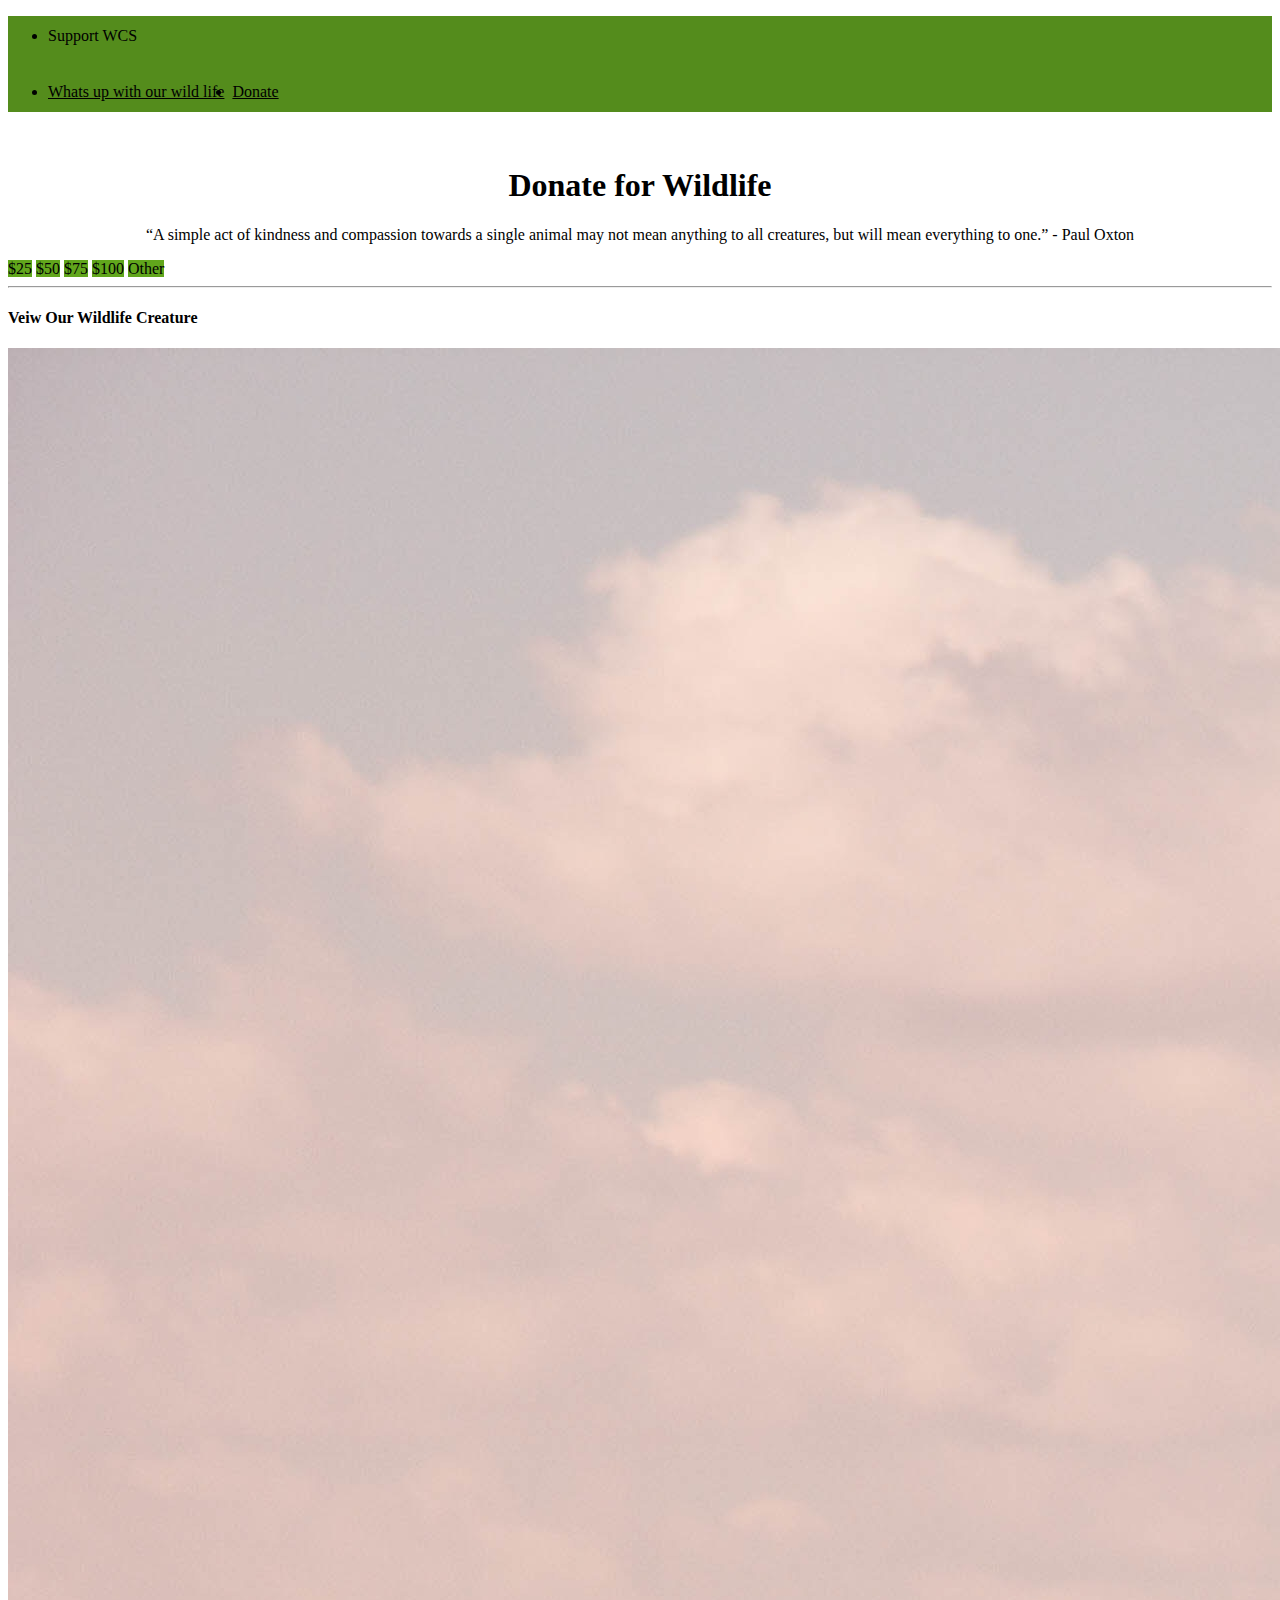
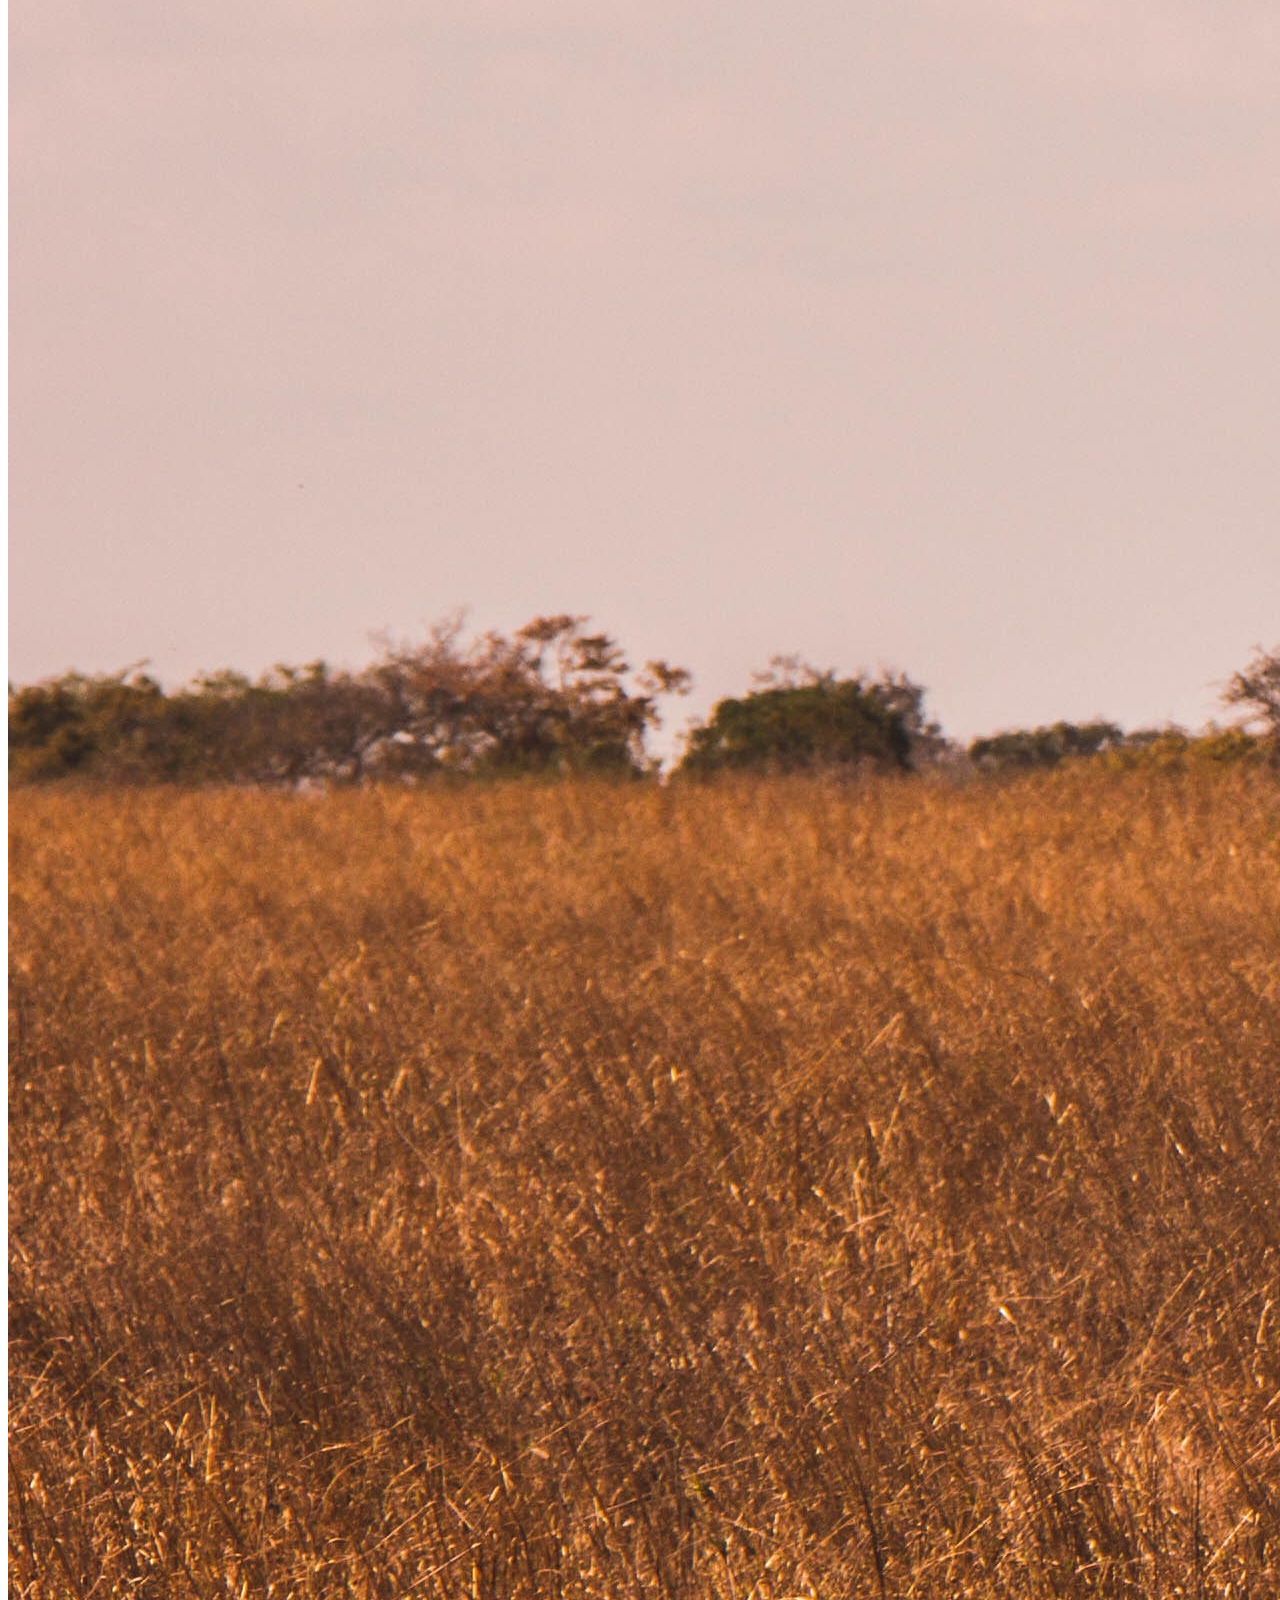
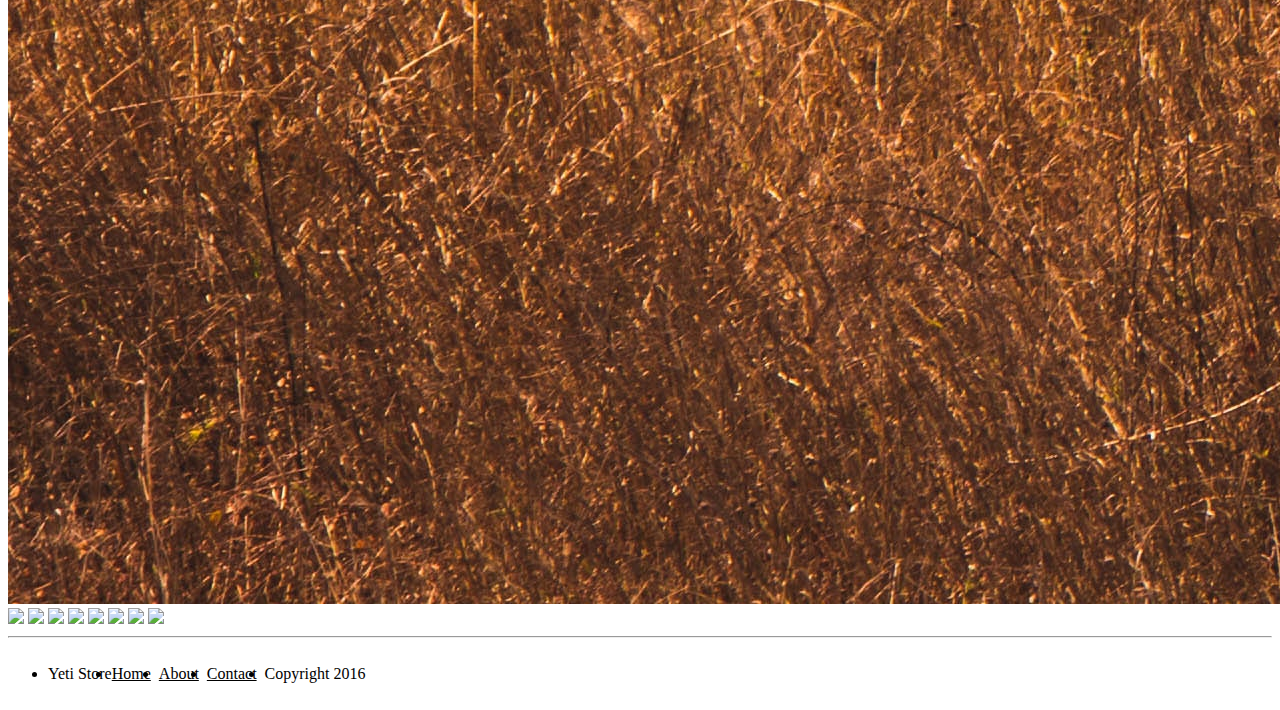
==== donate.html @ 1dd7831d "Added working donate page" ====
<!doctype html>
<html class="no-js" lang="en">
<head>
  <meta charset="utf-8" />
  <meta name="viewport" content="width=device-width, initial-scale=1.0" />
  <title>Foundation | Welcome</title>
  <link rel="stylesheet" href="https://dhbhdrzi4tiry.cloudfront.net/cdn/sites/foundation.min.css">
  <link rel="stylesheet" href="style.css">
</head>
<body>

  <div class="top-bar">
    <div class="row">
      <div class="top-bar-left">
        <ul class="dropdown menu" data-dropdown-menu>
          <li class="menu-text">Support WCS</li>
        </ul>
      </div>
      <div class="top-bar-right">
        <ul class="menu">
          <li><a href="#">Whats up with our wild life</a></li>
          <li><a href="#">Donate</a></li>
        </ul>
      </div>
    </div>
  </div>

  <br>

  <div class="row">
    <div id="main-section" class="large-12 cell">
      <h1>Donate for Wildlife</h1>
      <p>“A simple act of kindness and compassion towards a single animal may not mean anything to all creatures, but will mean everything to one.” - Paul Oxton</p>
      </div>
      <div class="small secondary expanded button-group">
        <a class="button">$25</a>
        <a class="button">$50</a>
        <a class="button">$75</a>        
        <a class="button">$100</a>
        <a class="button">Other</a>
      </div>
    </div>
  </div>
  <div class="column row">
    <hr>
      <!--  -->
      <h4 class="tabs-title">Veiw Our Wildlife Creature</h4>
   <!--  -->
      <!-- Massimo Margagnoni -->
	<img src = "Images/Elephant.jpg">
	<img src = "Images/cheetah.jpg">
	<img src = "http://c2.staticflickr.com/8/7231/6947093326_df216540ff_b.jpg">

	<!-- Giuseppe Milo -->
	<img src = "http://c1.staticflickr.com/9/8788/17367410309_78abb9e5b6_b.jpg">
	<img src = "http://c2.staticflickr.com/6/5814/20700286354_762c19bd3b_b.jpg">
	<img src = "http://c2.staticflickr.com/6/5647/21137202535_404bf25729_b.jpg">

	<!-- GörlitzPhotography -->
	<img src = "http://c2.staticflickr.com/6/5588/14991687545_5c8e1a2e86_b.jpg">
	<img src = "http://c2.staticflickr.com/4/3888/14878097108_5997041006_b.jpg">
	<img src = "http://c2.staticflickr.com/8/7579/15482110477_0b0e9e5421_b.jpg">
    </div>
  </div>
  <div class="row column">
    <hr>
    <ul class="menu">
      <li>Yeti Store</li>
      <li><a href="#">Home</a></li>
      <li><a href="#">About</a></li>
      <li><a href="#">Contact</a></li>
      <li class="float-right">Copyright 2016</li>
    </ul>
  </div>
  <script src="https://code.jquery.com/jquery-2.1.4.min.js"></script>
  <script src="https://dhbhdrzi4tiry.cloudfront.net/cdn/sites/foundation.js"></script>
  <script>
  $(document).foundation();
  </script>
</body>
</html>
---- style.css ----
a {
  color: black;
}

.button {
  background-color: #61A61C;
}
.button:hover, .button:active {
  background-color: #385916;
}

.top-bar {
  background-color: #548C1C;
}

.top-bar ul {
  background-color: transparent;
}

#main-section {
  text-align: center;

}

.menu {
  display: flex;
  line-height: 2.5;
  text-align: center;
  max-width: 1000px;
}

.menu a {
  padding-right: 8px;
  margin: auto;
}
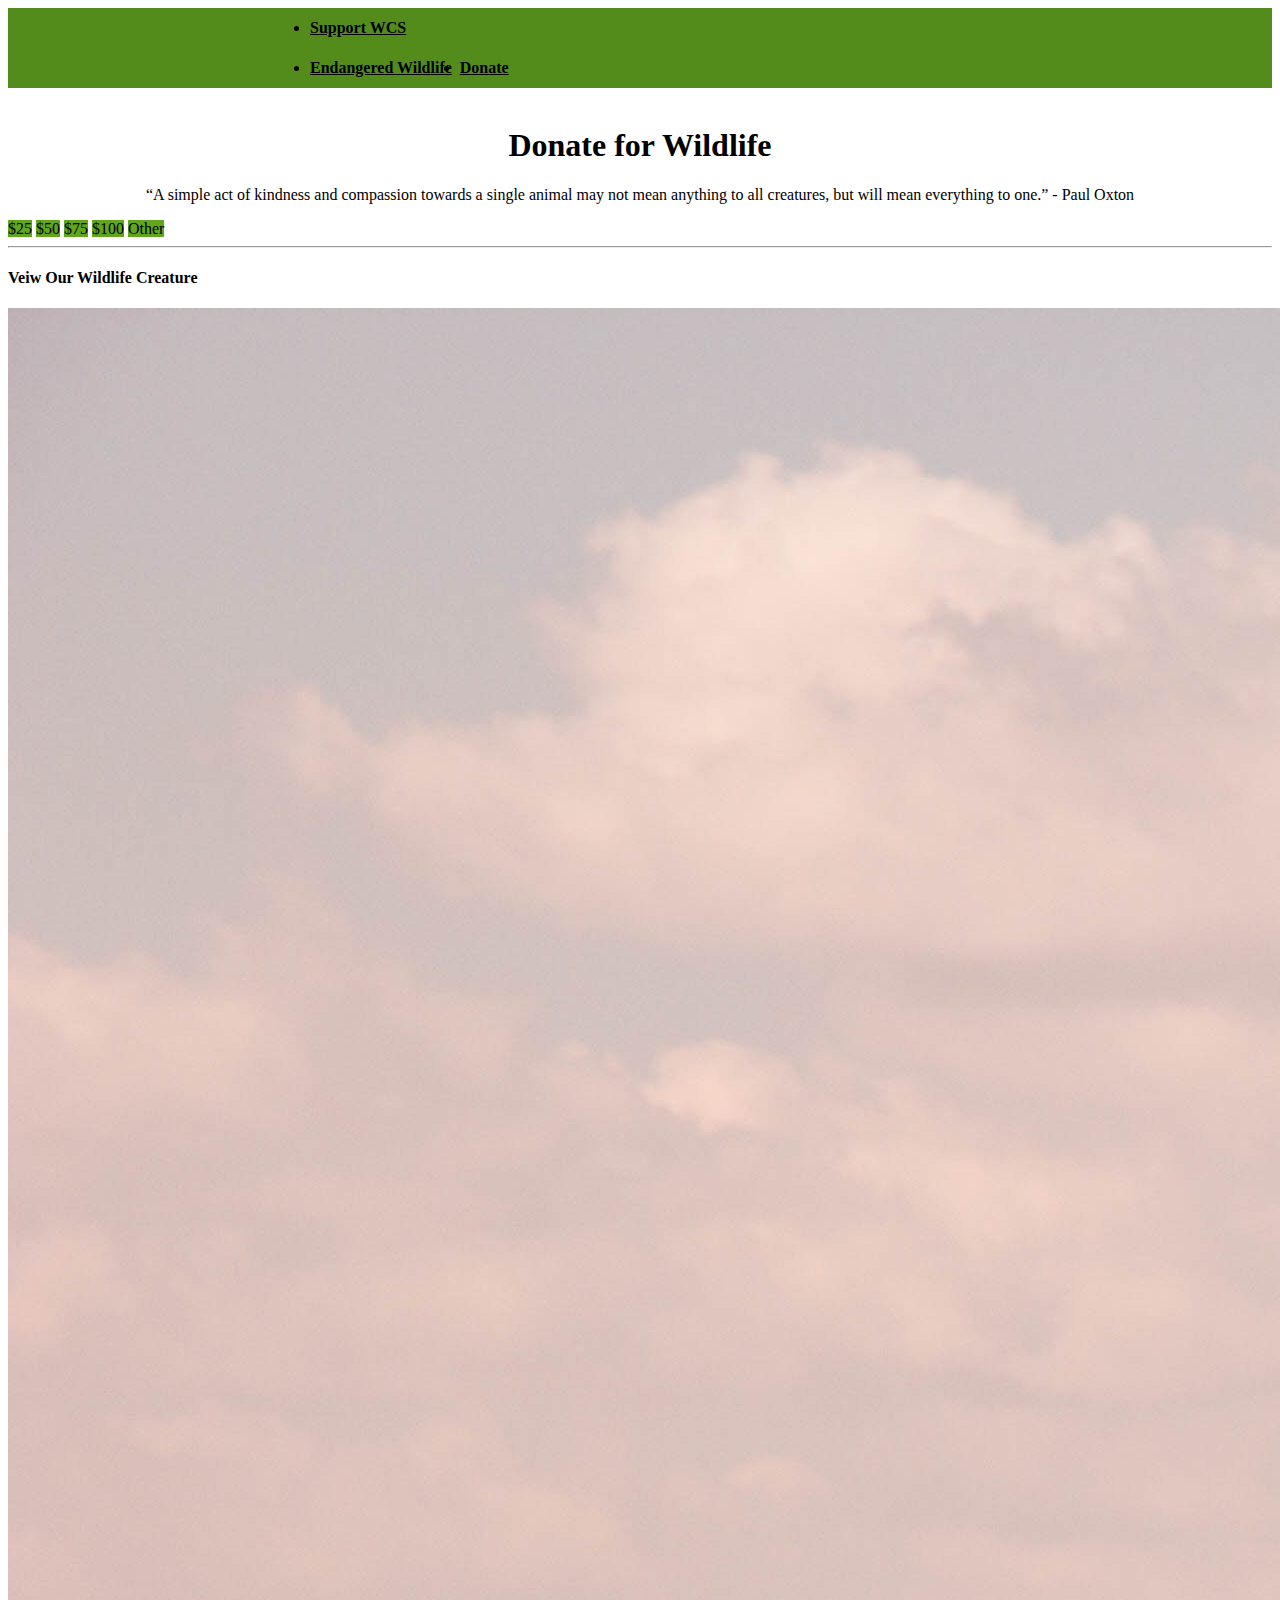
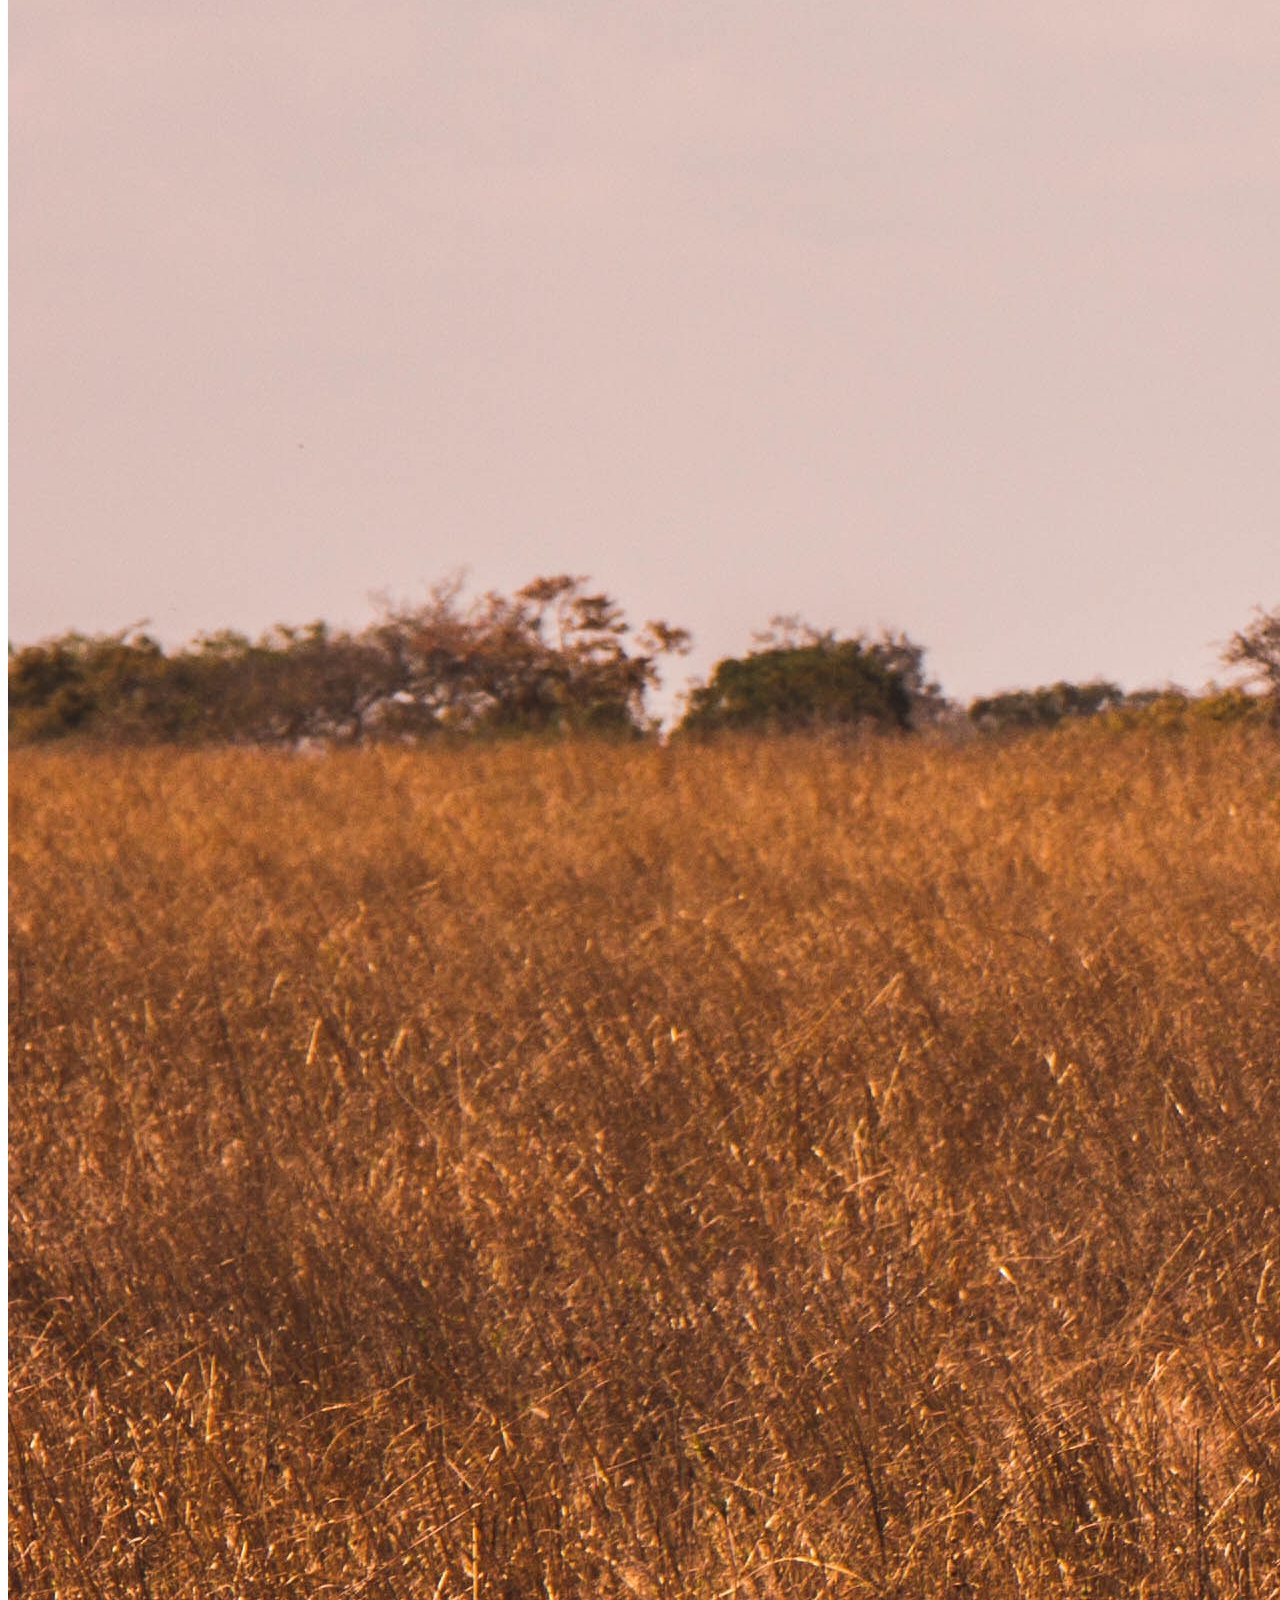
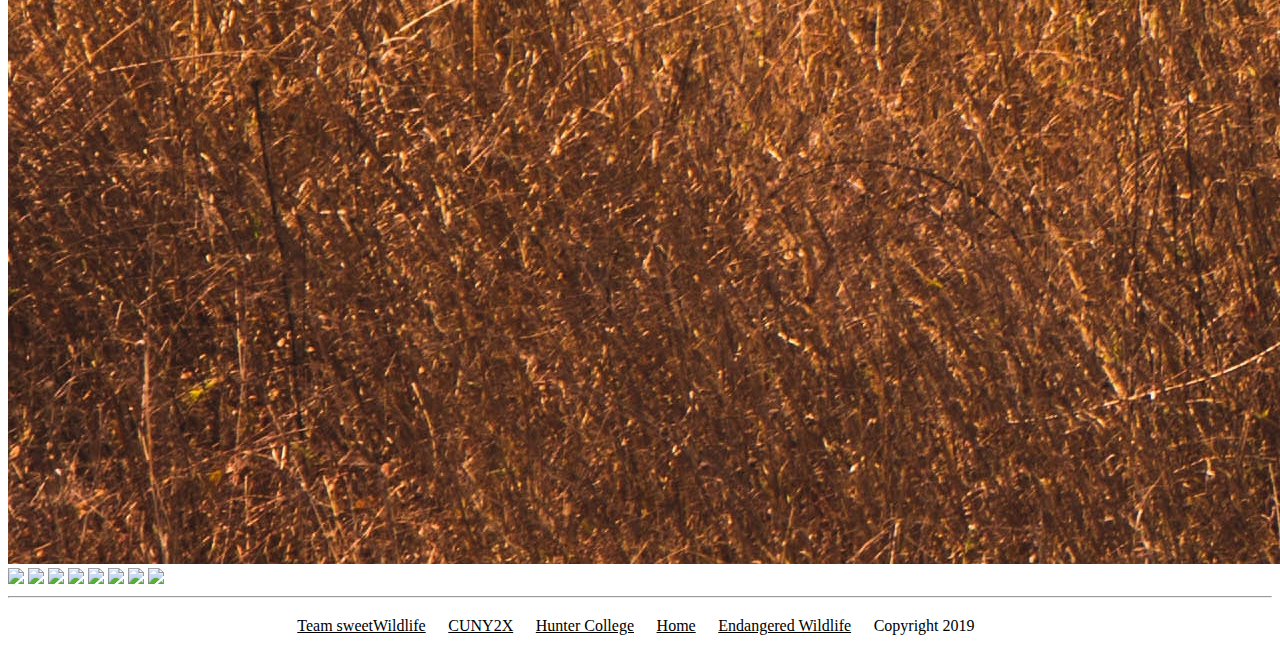
==== commit 42c8d8dc: "Completed uniform styles, for now" ====
--- a/donate.html
+++ b/donate.html
@@ -12,19 +12,22 @@
   <div class="top-bar">
     <div class="row">
       <div class="top-bar-left">
-        <ul class="dropdown menu" data-dropdown-menu>
-          <li class="menu-text">Support WCS</li>
+        <strong>
+        <ul class="menu">
+          <li><a href="index.html">Support WCS</a></li>
         </ul>
+      </strong>
       </div>
       <div class="top-bar-right">
+        <strong>
         <ul class="menu">
-          <li><a href="#">Whats up with our wild life</a></li>
-          <li><a href="#">Donate</a></li>
+          <li><a href="stats.html">Endangered Wildlife</a></li>
+          <li><a href="donate.html">Donate</a></li>
         </ul>
+      </strong>
       </div>
     </div>
   </div>
-
   <br>
 
   <div class="row">
@@ -35,7 +38,7 @@
       <div class="small secondary expanded button-group">
         <a class="button">$25</a>
         <a class="button">$50</a>
-        <a class="button">$75</a>        
+        <a class="button">$75</a>
         <a class="button">$100</a>
         <a class="button">Other</a>
       </div>
@@ -64,13 +67,14 @@
   </div>
   <div class="row column">
     <hr>
-    <ul class="menu">
-      <li>Yeti Store</li>
-      <li><a href="#">Home</a></li>
-      <li><a href="#">About</a></li>
-      <li><a href="#">Contact</a></li>
-      <li class="float-right">Copyright 2016</li>
-    </ul>
+    <div class="menu">
+      <a href="https://github.com/sngo103/sweetWildlife">Team sweetWildlife</a>
+      <a href="http://www.techtalentpipeline.nyc/cs-doubling/">CUNY2X</a>
+      <a href="http://www.hunter.cuny.edu/main/">Hunter College</a>
+      <a href="index.html">Home</a>
+      <a href="stats.html">Endangered Wildlife</a>
+      <a class="float-right">Copyright 2019</a>
+    </div>
   </div>
   <script src="https://code.jquery.com/jquery-2.1.4.min.js"></script>
   <script src="https://dhbhdrzi4tiry.cloudfront.net/cdn/sites/foundation.js"></script>
--- a/style.css
+++ b/style.css
@@ -1,5 +1,9 @@
 a {
   color: black;
+}
+
+a:hover {
+  color: pink;
 }
 
 .button {
@@ -26,7 +30,8 @@
   display: flex;
   line-height: 2.5;
   text-align: center;
-  max-width: 1000px;
+  max-width: 700px;
+  margin: auto;
 }
 
 .menu a {
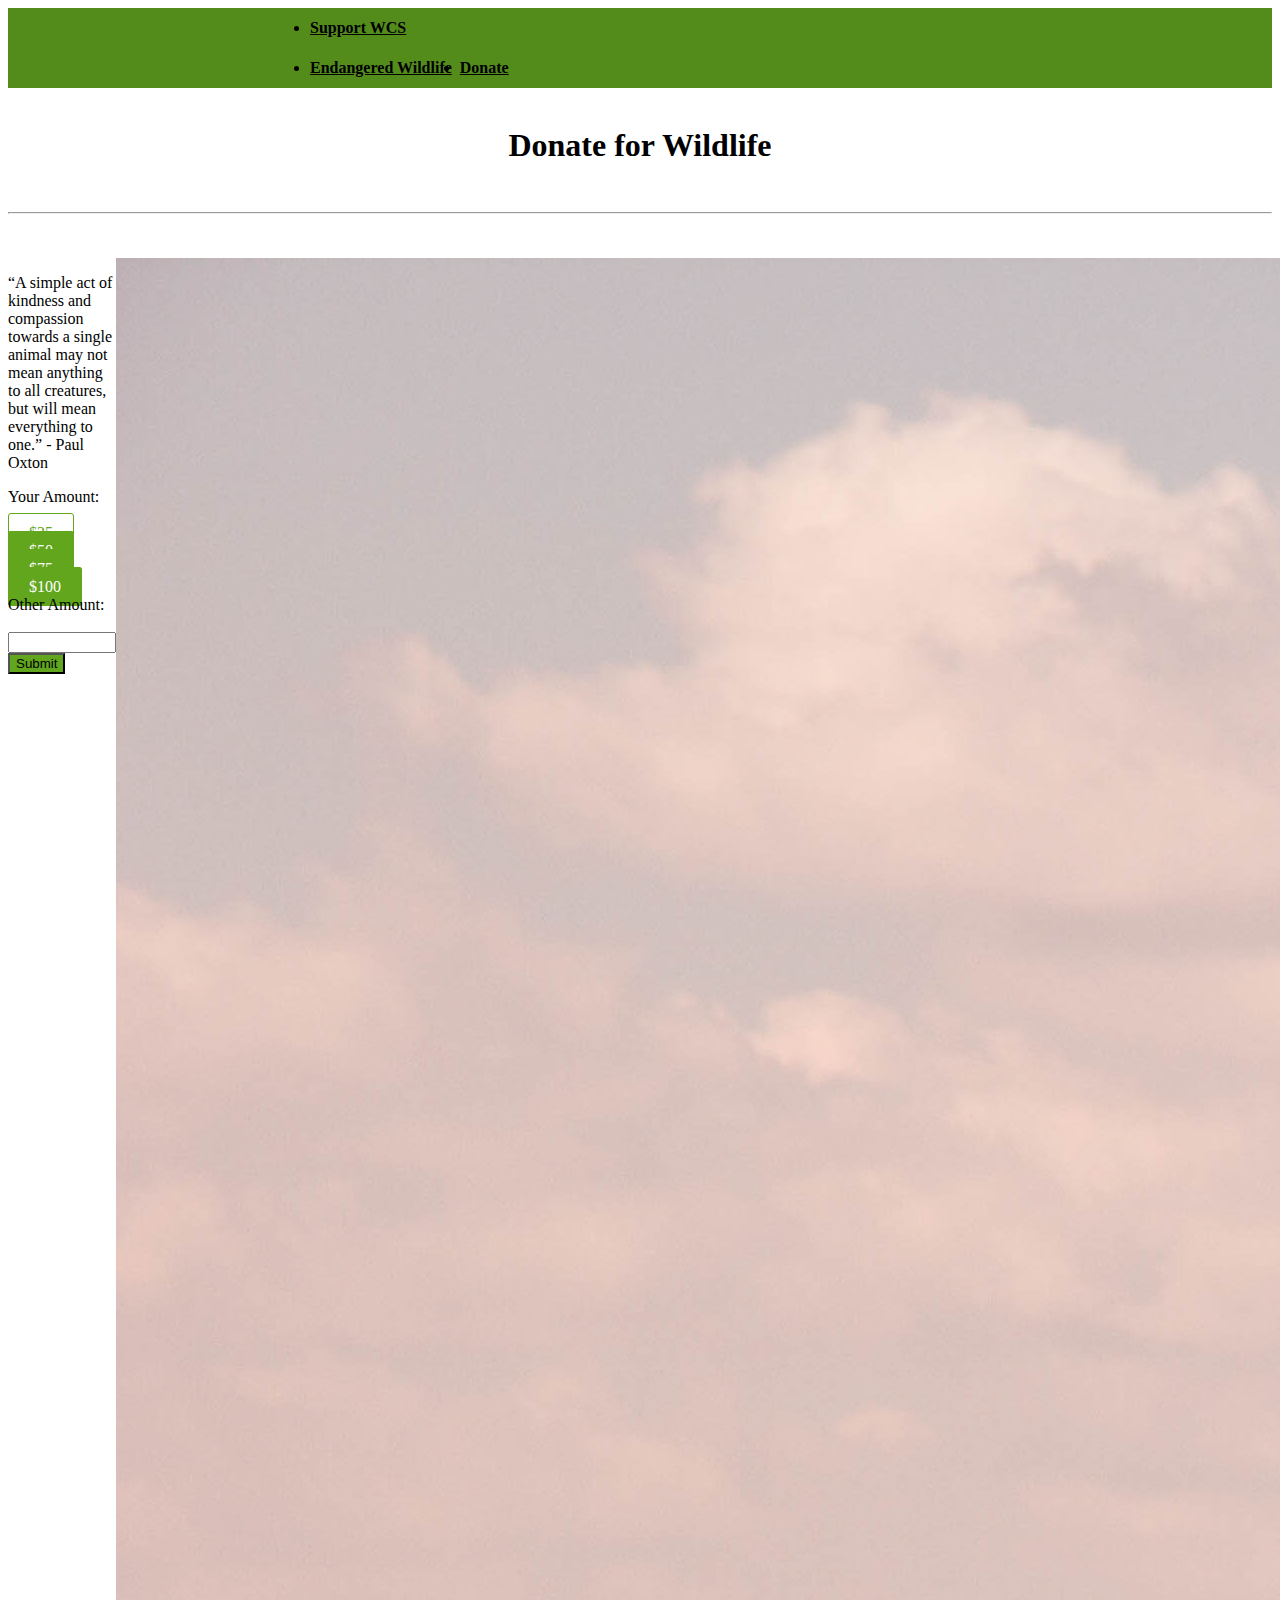
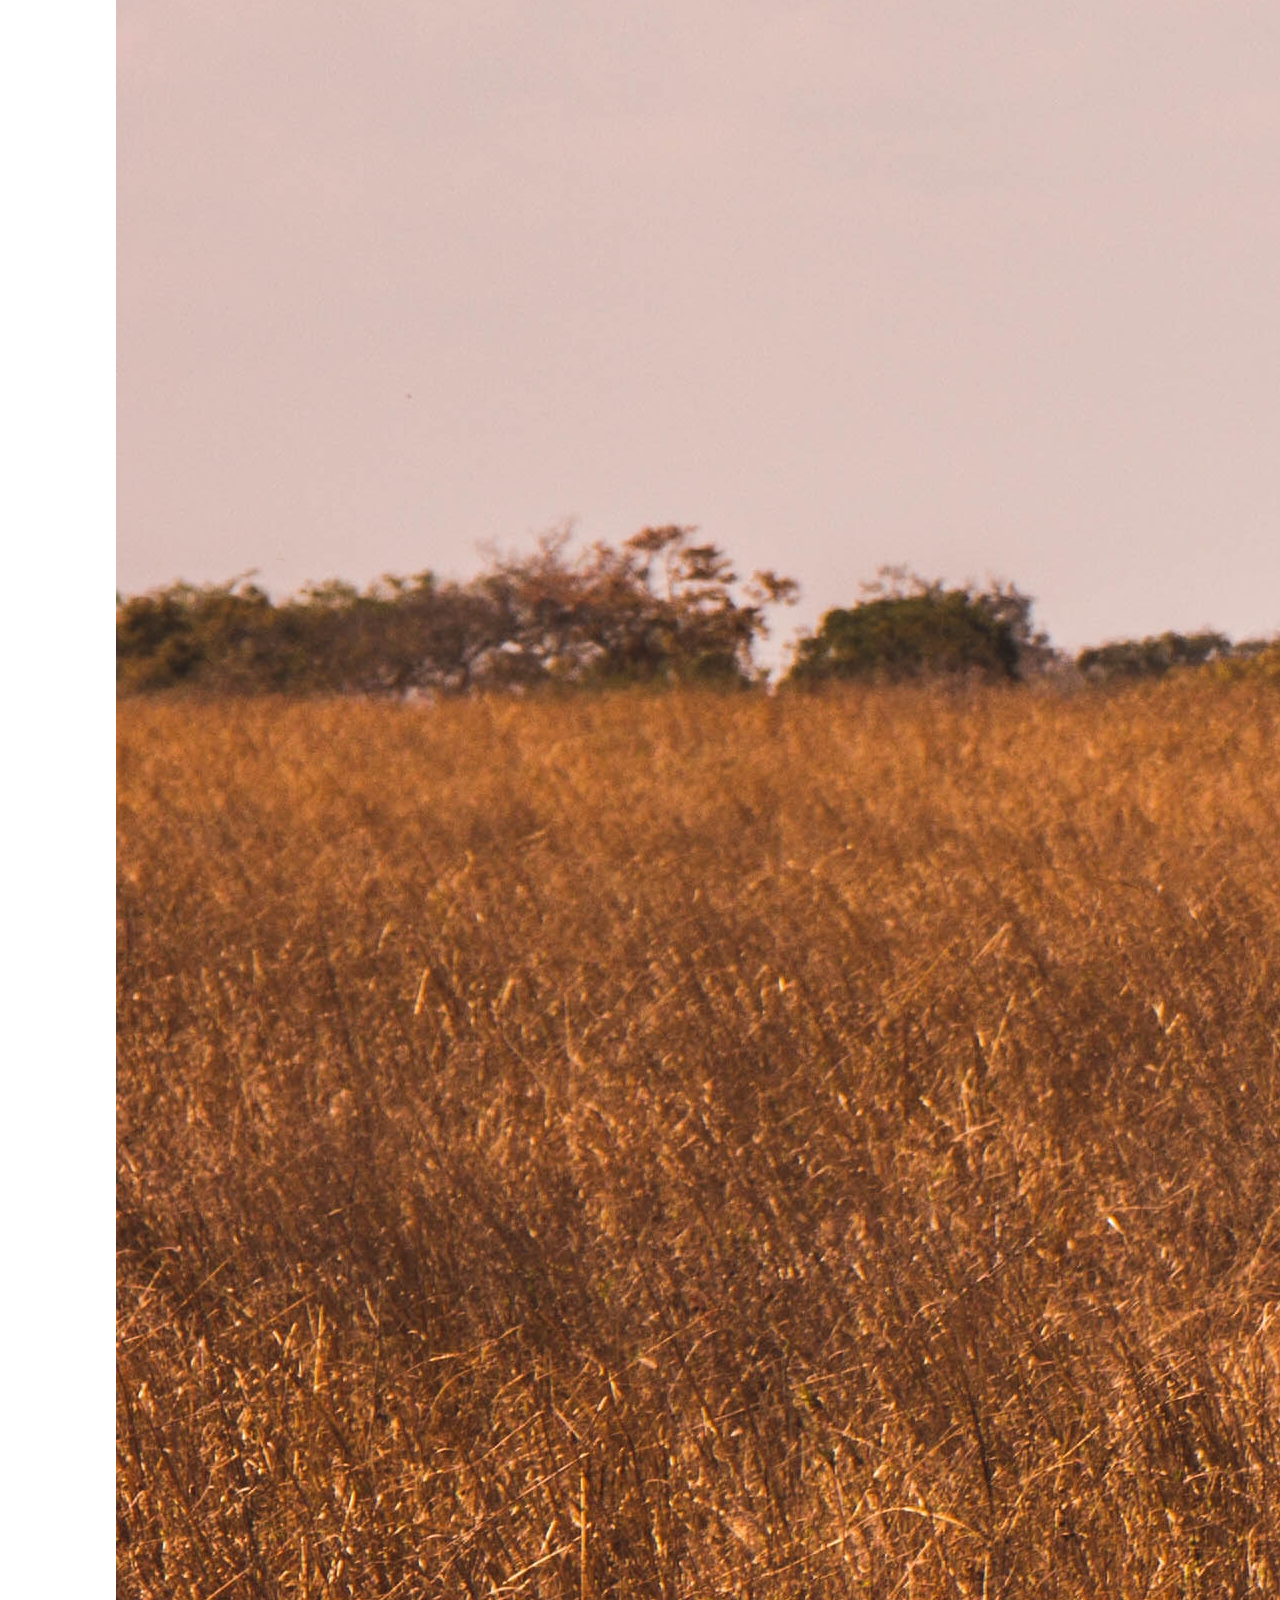
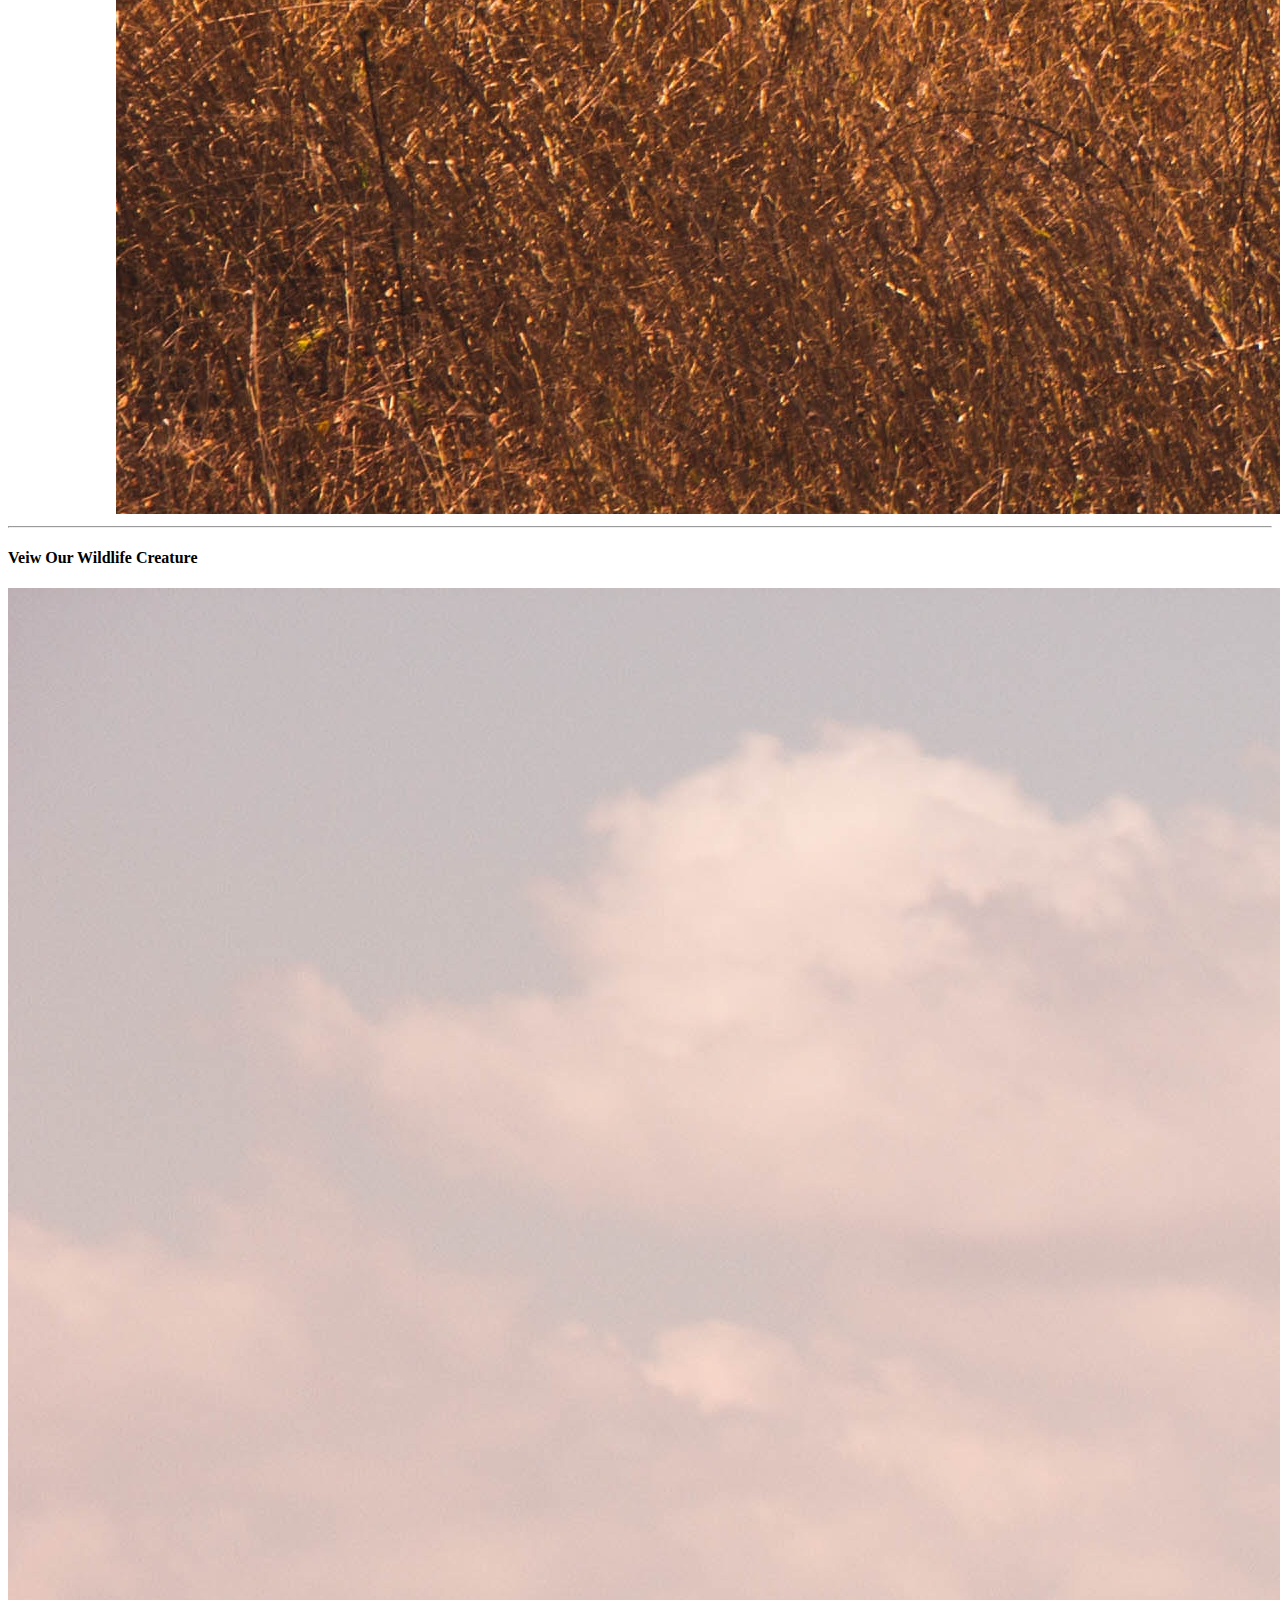
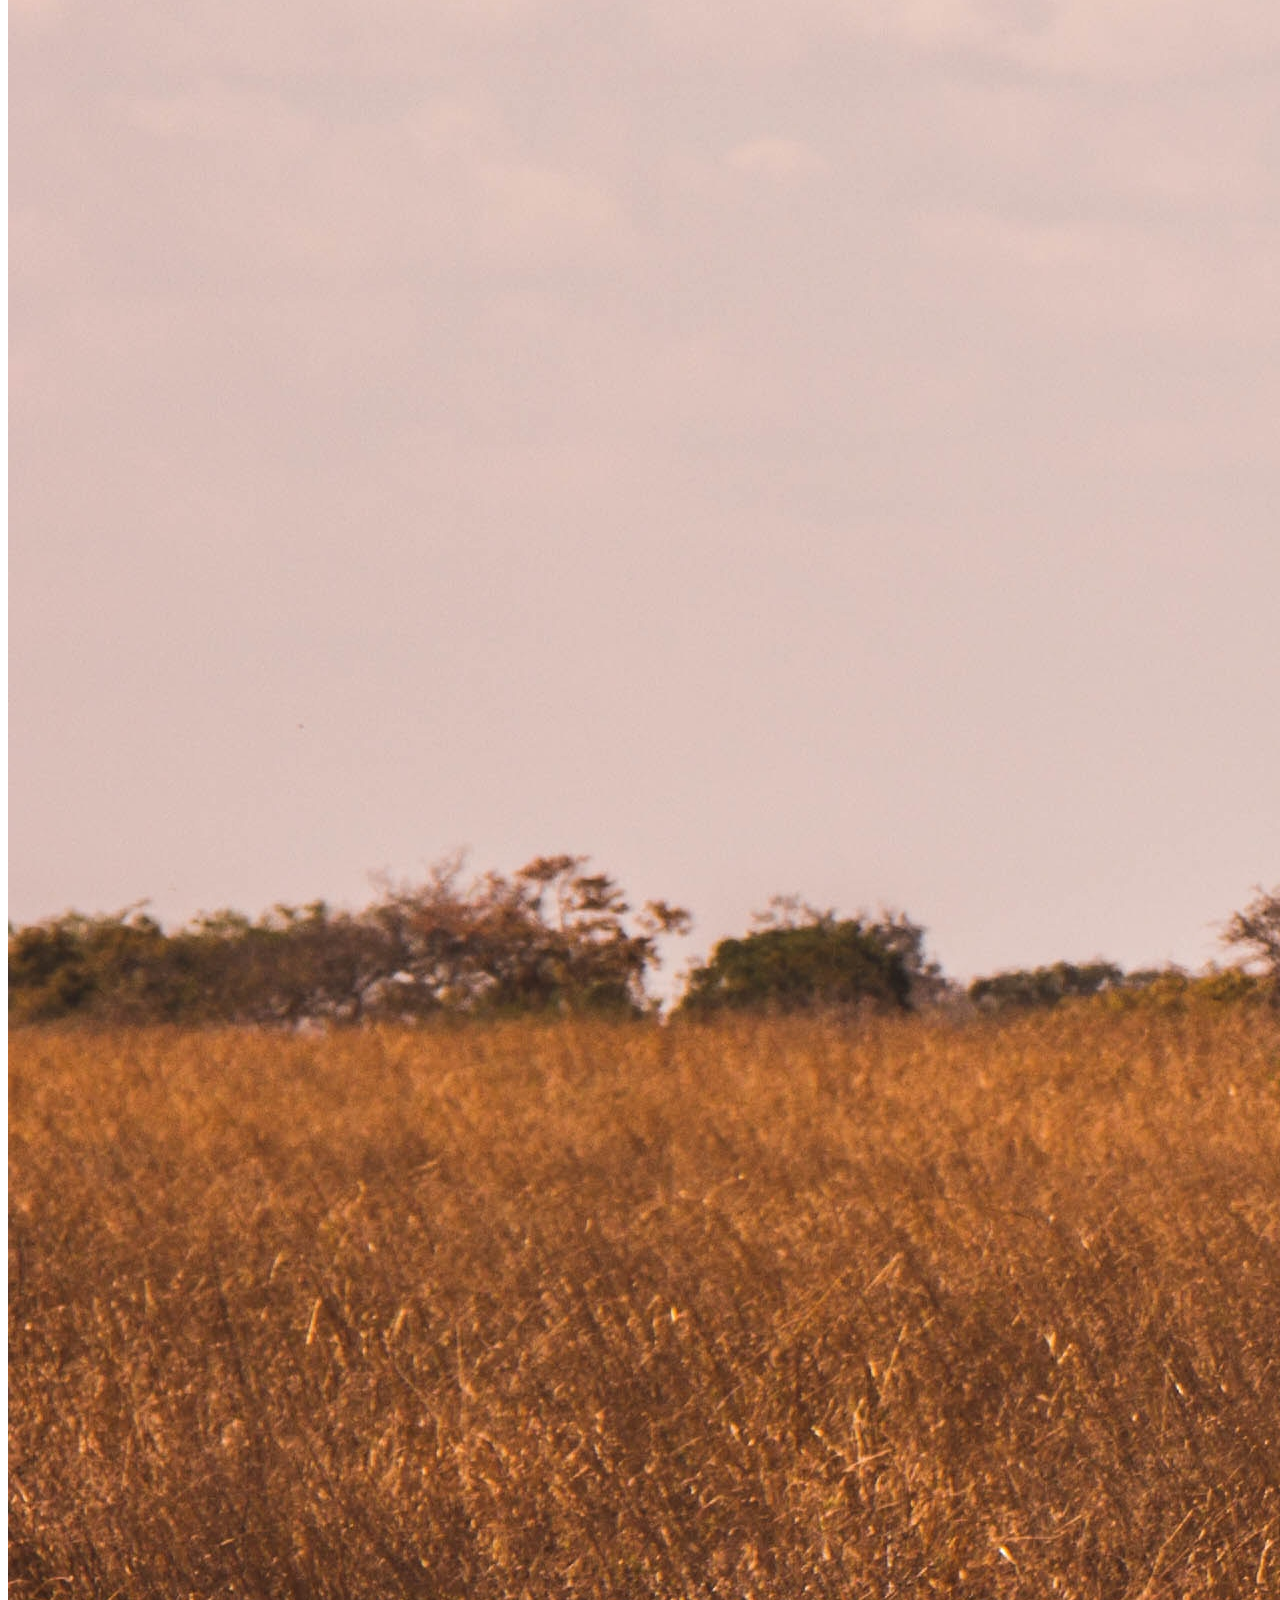
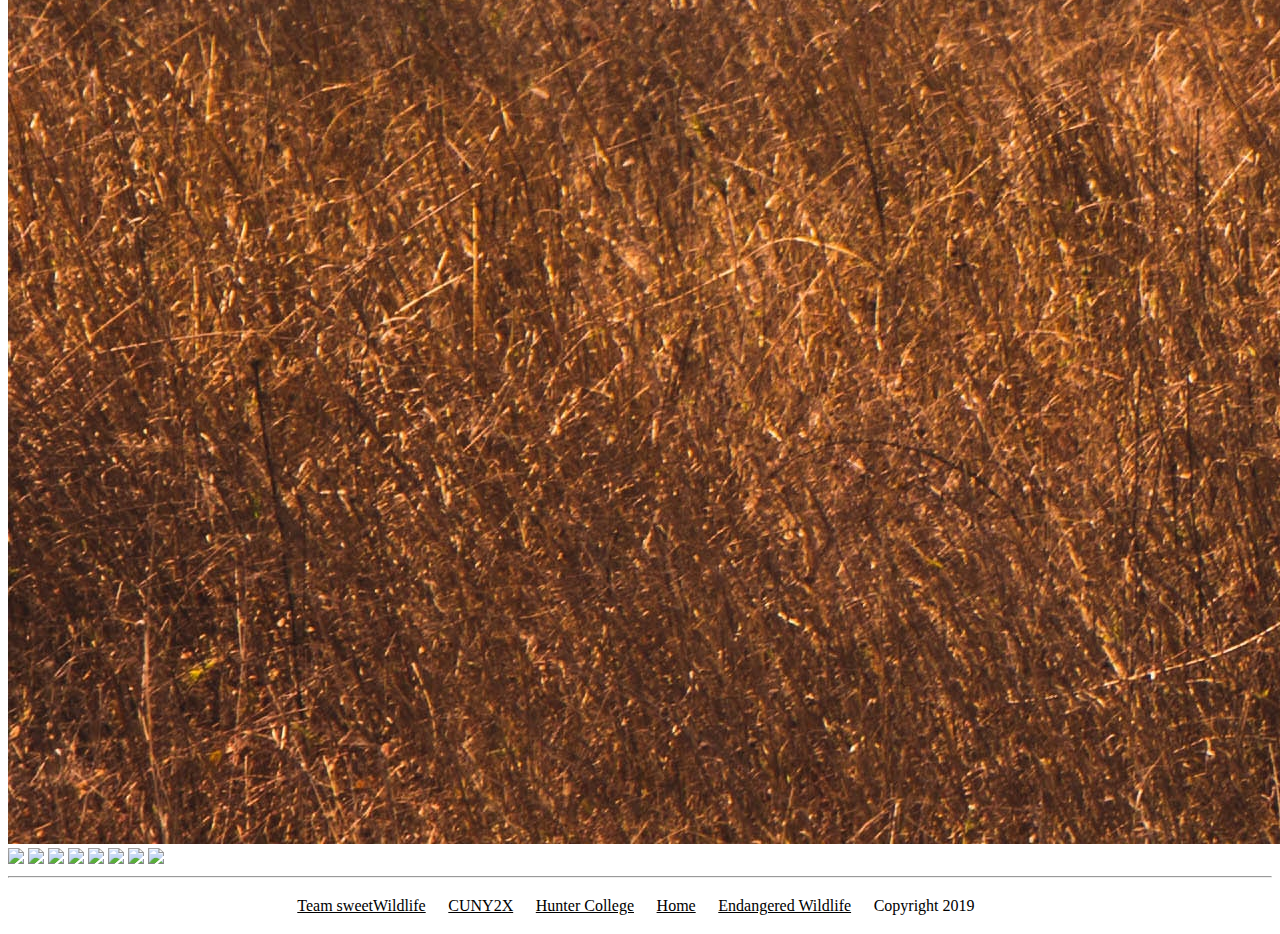
==== commit 51f87458: "saving donate buttons" ====
--- a/donate.html
+++ b/donate.html
@@ -33,14 +33,35 @@
   <div class="row">
     <div id="main-section" class="large-12 cell">
       <h1>Donate for Wildlife</h1>
-      <p>“A simple act of kindness and compassion towards a single animal may not mean anything to all creatures, but will mean everything to one.” - Paul Oxton</p>
+      <br>
+      <hr>
+      <br><br>
       </div>
-      <div class="small secondary expanded button-group">
-        <a class="button">$25</a>
-        <a class="button">$50</a>
-        <a class="button">$75</a>
-        <a class="button">$100</a>
-        <a class="button">Other</a>
+      <div class="grid-x grid-padding-x" style="display:flex;">
+        <div class="large-6 medium-6 cell">
+          <p>“A simple act of kindness and compassion towards a single animal may not mean anything to all creatures, but will mean everything to one.” - Paul Oxton</p>
+          <form action="thank-you.html">
+            Your Amount: <br/><br/>
+              <input type="radio" id="radio1" name="radios" value="25" checked>
+                <label for="radio1">$25</label>
+              <input type="radio" id="radio2" name="radios" value="50 s iv">
+                <label for="radio2">$50</label>
+              <input type="radio" id="radio3" name="radios" value="75">
+                <label for="radio3">$75</label>
+              <input type="radio" id="radio4" name="radios" value="100">
+                <label for="radio4">$100</label>
+              <br>
+              Other Amount:
+              <br><br>
+              <input type="number" min="1" step="any" name="other_amount" title="Other Amount" value="" style="max-width:100px;">
+
+            <br>
+            <input class="button" type="submit" name="Dontate">
+          </form>
+        </div>
+        <div class="large-6 medium-6 cell">
+          <img src = "Images/Elephant.jpg">
+        </div>
       </div>
     </div>
   </div>
--- a/style.css
+++ b/style.css
@@ -38,3 +38,30 @@
   padding-right: 8px;
   margin: auto;
 }
+
+/* Donation buttons ----- */
+input[type=radio], input[type=checkbox] {
+	display:none;
+}
+input[type=radio] + label, input[type=checkbox] + label {
+	padding: 4px 12px;
+  margin-bottom: 16px;
+	background-color: transparent;
+	border: solid 2px #c04f1d;
+	color: #c04f1d;
+}
+/* if clicked */
+input[type=radio]:checked + label, input[type=checkbox]:checked + label{
+	background-color: transparent;
+	color: #61A61C;
+}
+input[type=radio] + label, input[type=checkbox] + label {
+    padding: 10px 20px;
+    margin-left: 0;
+    margin-right: 16px;
+    margin-bottom: 16px;
+    background-color: #61A61C;
+    border: solid 1px #61A61C;
+    color: #fff;
+    border-radius: 3px;
+}
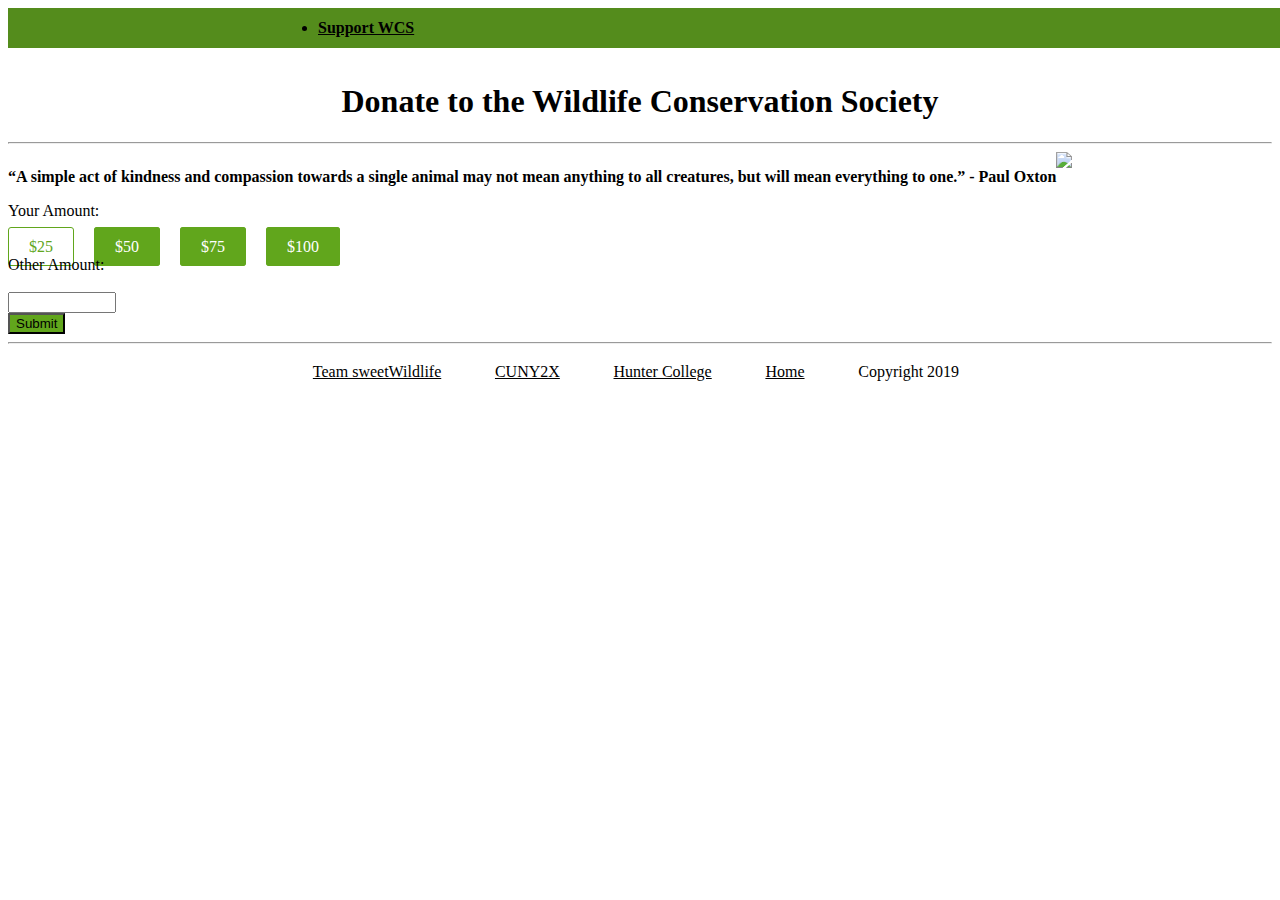
==== commit f125f994: "Finished website" ====
--- a/donate.html
+++ b/donate.html
@@ -17,30 +17,20 @@
           <li><a href="index.html">Support WCS</a></li>
         </ul>
       </strong>
-      </div>
-      <div class="top-bar-right">
-        <strong>
-        <ul class="menu">
-          <li><a href="stats.html">Endangered Wildlife</a></li>
-          <li><a href="donate.html">Donate</a></li>
-        </ul>
-      </strong>
-      </div>
+    </div>
     </div>
   </div>
   <br>
-
+  <br><br>
   <div class="row">
     <div id="main-section" class="large-12 cell">
-      <h1>Donate for Wildlife</h1>
-      <br>
+      <h1>Donate to the Wildlife Conservation Society</h1>
       <hr>
-      <br><br>
       </div>
       <div class="grid-x grid-padding-x" style="display:flex;">
         <div class="large-6 medium-6 cell">
-          <p>“A simple act of kindness and compassion towards a single animal may not mean anything to all creatures, but will mean everything to one.” - Paul Oxton</p>
-          <form action="thank-you.html">
+          <strong><p>“A simple act of kindness and compassion towards a single animal may not mean anything to all creatures, but will mean everything to one.” - Paul Oxton</p>
+          </strong><form action="thank-you.html">
             Your Amount: <br/><br/>
               <input type="radio" id="radio1" name="radios" value="25" checked>
                 <label for="radio1">$25</label>
@@ -65,27 +55,6 @@
       </div>
     </div>
   </div>
-  <div class="column row">
-    <hr>
-      <!--  -->
-      <h4 class="tabs-title">Veiw Our Wildlife Creature</h4>
-   <!--  -->
-      <!-- Massimo Margagnoni -->
-	<img src = "Images/Elephant.jpg">
-	<img src = "Images/cheetah.jpg">
-	<img src = "http://c2.staticflickr.com/8/7231/6947093326_df216540ff_b.jpg">
-
-	<!-- Giuseppe Milo -->
-	<img src = "http://c1.staticflickr.com/9/8788/17367410309_78abb9e5b6_b.jpg">
-	<img src = "http://c2.staticflickr.com/6/5814/20700286354_762c19bd3b_b.jpg">
-	<img src = "http://c2.staticflickr.com/6/5647/21137202535_404bf25729_b.jpg">
-
-	<!-- GörlitzPhotography -->
-	<img src = "http://c2.staticflickr.com/6/5588/14991687545_5c8e1a2e86_b.jpg">
-	<img src = "http://c2.staticflickr.com/4/3888/14878097108_5997041006_b.jpg">
-	<img src = "http://c2.staticflickr.com/8/7579/15482110477_0b0e9e5421_b.jpg">
-    </div>
-  </div>
   <div class="row column">
     <hr>
     <div class="menu">
@@ -93,7 +62,6 @@
       <a href="http://www.techtalentpipeline.nyc/cs-doubling/">CUNY2X</a>
       <a href="http://www.hunter.cuny.edu/main/">Hunter College</a>
       <a href="index.html">Home</a>
-      <a href="stats.html">Endangered Wildlife</a>
       <a class="float-right">Copyright 2019</a>
     </div>
   </div>
--- a/style.css
+++ b/style.css
@@ -15,6 +15,9 @@
 
 .top-bar {
   background-color: #548C1C;
+  position: fixed;
+  width: 100%;
+  z-index: 1000;
 }
 
 .top-bar ul {
@@ -39,7 +42,17 @@
   margin: auto;
 }
 
-/* Donation buttons ----- */
+.callout {
+  margin: 0 10px 0 1rem;
+}
+
+.callout.primary {
+    background-color: #63c24a;
+    border: none;
+    height: 100%;
+}
+
+/* Donation buttons -------------------------- */
 input[type=radio], input[type=checkbox] {
 	display:none;
 }
